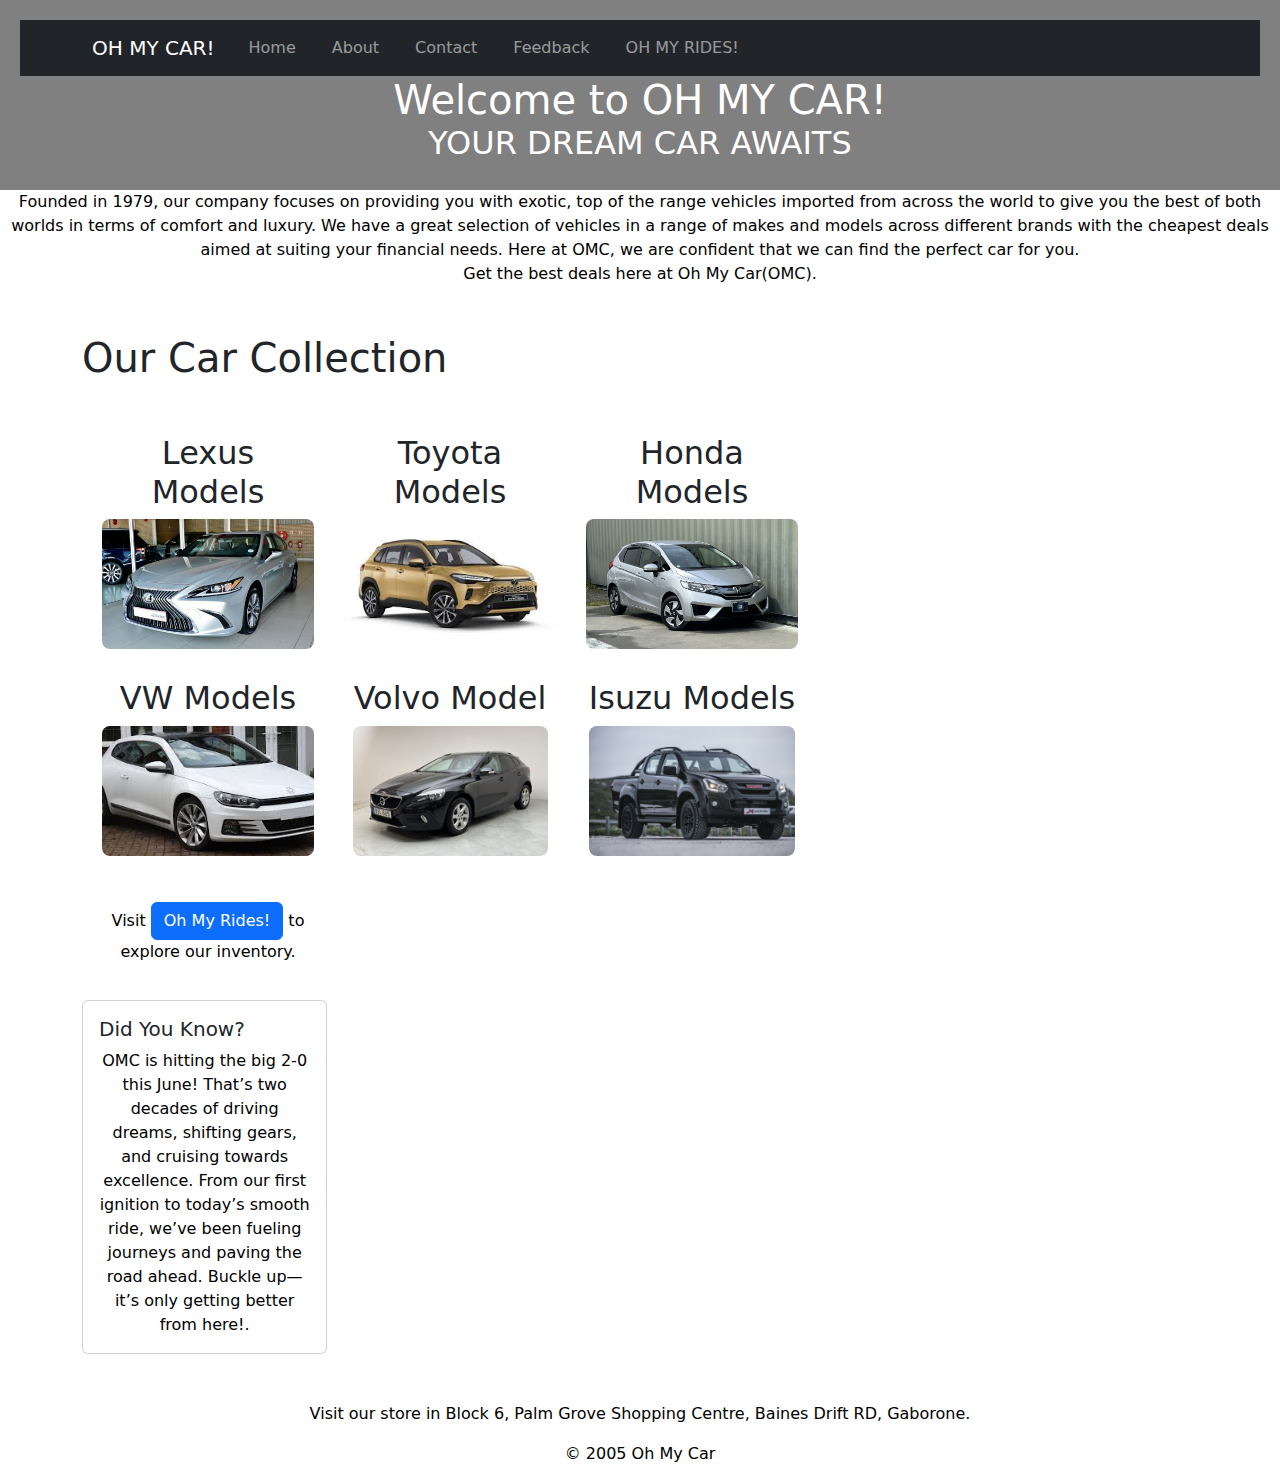
==== index.html @ e8a88209 "Update index.html" ====
<!DOCTYPE html>

<html lang="en">

<head>

<meta charset="UTF-8">

<meta name="viewport" content="width=device-width, initial-scale=1.0">

  <link rel="stylesheet" href="main.css">

<title>OMC</title>

</head>
<!-- Bootstrap CSS -->

<link href="https://cdn.jsdelivr.net/npm/bootstrap@5.3.0/dist/css/bootstrap.min.css" rel="stylesheet">

  <!-- Bootstrap JS and dependencies -->

<script src="https://cdn.jsdelivr.net/npm/@popperjs/core@2.11.6/dist/umd/popper.min.js"></script>

<script src="https://cdn.jsdelivr.net/npm/bootstrap@5.3.0/dist/js/bootstrap.min.js"></script>
<body>

<header>

  <nav class="navbar navbar-expand-lg navbar-dark bg-dark">

<div class="container">

<a class="navbar-brand" href="index.html">OH MY CAR!</a>

<button class="navbar-toggler" type="button" data-bs-toggle="collapse" data-bs-target="#navbarNav">

<span class="navbar-toggler-icon"></span>

</button>

<div class="collapse navbar-collapse" id="navbarNav">

<ul class="navbar-nav">

<li class="nav-item">

<a class="nav-link" href="index.html">Home</a>

</li>

<li class="nav-item">

<a class="nav-link" href="about.html">About</a>

</li>

<li class="nav-item">

<a class="nav-link" href="contact.html">Contact</a>

</li>
  
<li class="nav-item">

<a class="nav-link" href="feedback.html">Feedback</a>
  
</li>

<li class="nav-item">

<a class="nav-link" href="ohmyrides.html">OH MY RIDES!</a>
  
</ul>

</div>

</div>

</nav>
  
<h1>Welcome to OH MY CAR!</h1>
<h2>YOUR DREAM CAR AWAITS</h2>                         
  
</header>


<main>

<p>Founded in 1979, our company focuses on providing you with exotic, top of the range vehicles imported from across the world to give you the best of both worlds in terms of comfort and luxury.
 We have a great selection of vehicles in a range of makes and models across different brands with the cheapest deals aimed at suiting your financial needs. Here at OMC, we are confident that we can find the perfect car for you.
  <br>
  Get the best deals here at Oh My Car(OMC).</p>

  <main class="container my-5">

<div class="row">

<div class="col-md-8">
  
<h1>Our Car Collection</h1>
  <br>
  <div class="car-collection">
    <div class="car-item">
  <h2>Lexus Models</h2>
<img src="2019-Lexus-ES-250-31-2224643_1.jpg
" alt="Lexus Model">
  </div>
     <div class="car-item">
  <h2>Toyota Models</h2>
 <img src="toyota.jpg" alt="Toyota Model"> 
  </div>
     <div class="car-item">
  <h2>Honda Models</h2>
   <img src="honda fit hybrid.jpg" alt="Honda Model">
  </div>
     <div class="car-item">
  <h2>VW Models</h2>
   <img src="VW Sirocco.jpg" alt="VW Model">
  </div>
     <div class="car-item">
  <h2>Volvo Model</h2>
   <img src="volvo.jpg" alt="Volvo Model">
</div>
     <div class="car-item">
  <h2>Isuzu Models</h2>
   <img src="d-max-x-rider-black-22_1800x1800.jpg" alt="Isuzu Model">
    </div>


  <p class="mt-3">Visit <a href="ohmyrides.html" class="btn btn-primary">Oh My Rides!</a> to explore our inventory.</p>

</div>

<div class="col-md-4">

<div class="card">

<div class="card-body">

<h5 class="card-title">Did You Know?</h5>

<p class="card-text">OMC is hitting the big 2-0 this June! That’s two decades of driving dreams, shifting gears, and cruising towards excellence. From our first ignition to today’s smooth ride, we’ve been fueling journeys and paving the road ahead. Buckle up—it’s only getting better from here!.</p>


</div>

</div>

</div>
    
</main>


<footer>
<p>Visit our store in Block 6, Palm Grove Shopping Centre, Baines Drift RD, Gaborone.</p>
<p>&copy; 2005 Oh My Car</p>

</footer>

</body>

</html>


 <!DOCTYPE html>
---- main.css ----
body {

font-family:Arial, sans-serif;

color:black;

background-color:#808080;

margin: 0;

padding: 0;

line-height: 1.6;

}

header {

background-color:grey;

color: white;

padding: 20px;

text-align: center;

}

p  {
  
text-align: center;
color: black;
  
}

.car-collection {
    display: grid;
    grid-template-columns: repeat(auto-fit, minmax(250px, 1fr));
    gap: 30px;
    justify-content: center;
    text-align: center;
}

.car-collection img {
    width: 150%;
    height: 350px; /* Adjust if images look stretched */
    object-fit: cover; /* Ensures images fit properly */
    border-radius: 8px; /* Optional for rounded edges */
}

.car-collection div {
    display: flex;
    flex-direction: column;
    align-items: center;
}
h2  {

   margin-left: auto;
  margin-right: auto;

}
header h1 {

margin: 0;

}

nav a {

color: black;

text-decoration: none;

margin: 0 10px;

  }


nav a:hover {

text-decoration: underline;

}
.car-collection {
    display: grid;
    grid-template-columns: repeat(auto-fit, minmax(200px, 1fr));
    gap: 30px;
    justify-items: center;
    text-align: center;
    padding: 20px;
}

.car-collection div {
    display: flex;
    flex-direction: column;
    align-items: center;
}

.car-collection img {
    width: 100%; /* Fixed width for uniform size */
    height: 130px; /* Adjusted height */
    object-fit: cover;
    border-radius: 8px;
    transition: transform 0.3s ease-in-out;
}

.car-collection img:hover {
    transform: scale(1.05); /* Slight zoom on hover */
}

.ohmyrides-page .car-listing {
    display: grid;
    grid-template-columns: repeat(auto-fit, minmax(250px, 1fr));
    gap: 20px;
    padding: 20px;
}

.ohmyrides-page .car-item {
    background: white;
    padding: 15px;
    border-radius: 10px;
    box-shadow: 0px 4px 6px rgba(0, 0, 0, 0.1);
    text-align: center;
}

.ohmyrides-page .car-item img {
    width: 100%;
    height: 180px;
    object-fit: cover;
    border-radius: 5px;
}

 .feedback.html {
<style>
        body {
            font-family: Arial, sans-serif;
            background-color: #f4f4f4;
            text-align: center;
        }
        .container {
            width: 40%;
            background: white;
            padding: 20px;
            margin: 50px auto;
            box-shadow: 0px 0px 10px rgba(0, 0, 0, 0.1);
            border-radius: 10px;
        }
        input, select {
            width: 90%;
            padding: 10px;
            margin: 10px 0;
            border: 1px solid #ccc;
            border-radius: 5px;
        }
        .radio-group {
            text-align: left;
            margin: 10px 0;
        }
        button {
            background: #007bff;
            color: white;
            border: none;
            padding: 10px;
            width: 100%;
            border-radius: 5px;
            cursor: pointer;
        }
        button:hover {
            background: #0056b3;
        }
        a {
            text-decoration: none;
            color: #007bff;
            font-weight: bold;
        }
    </style>
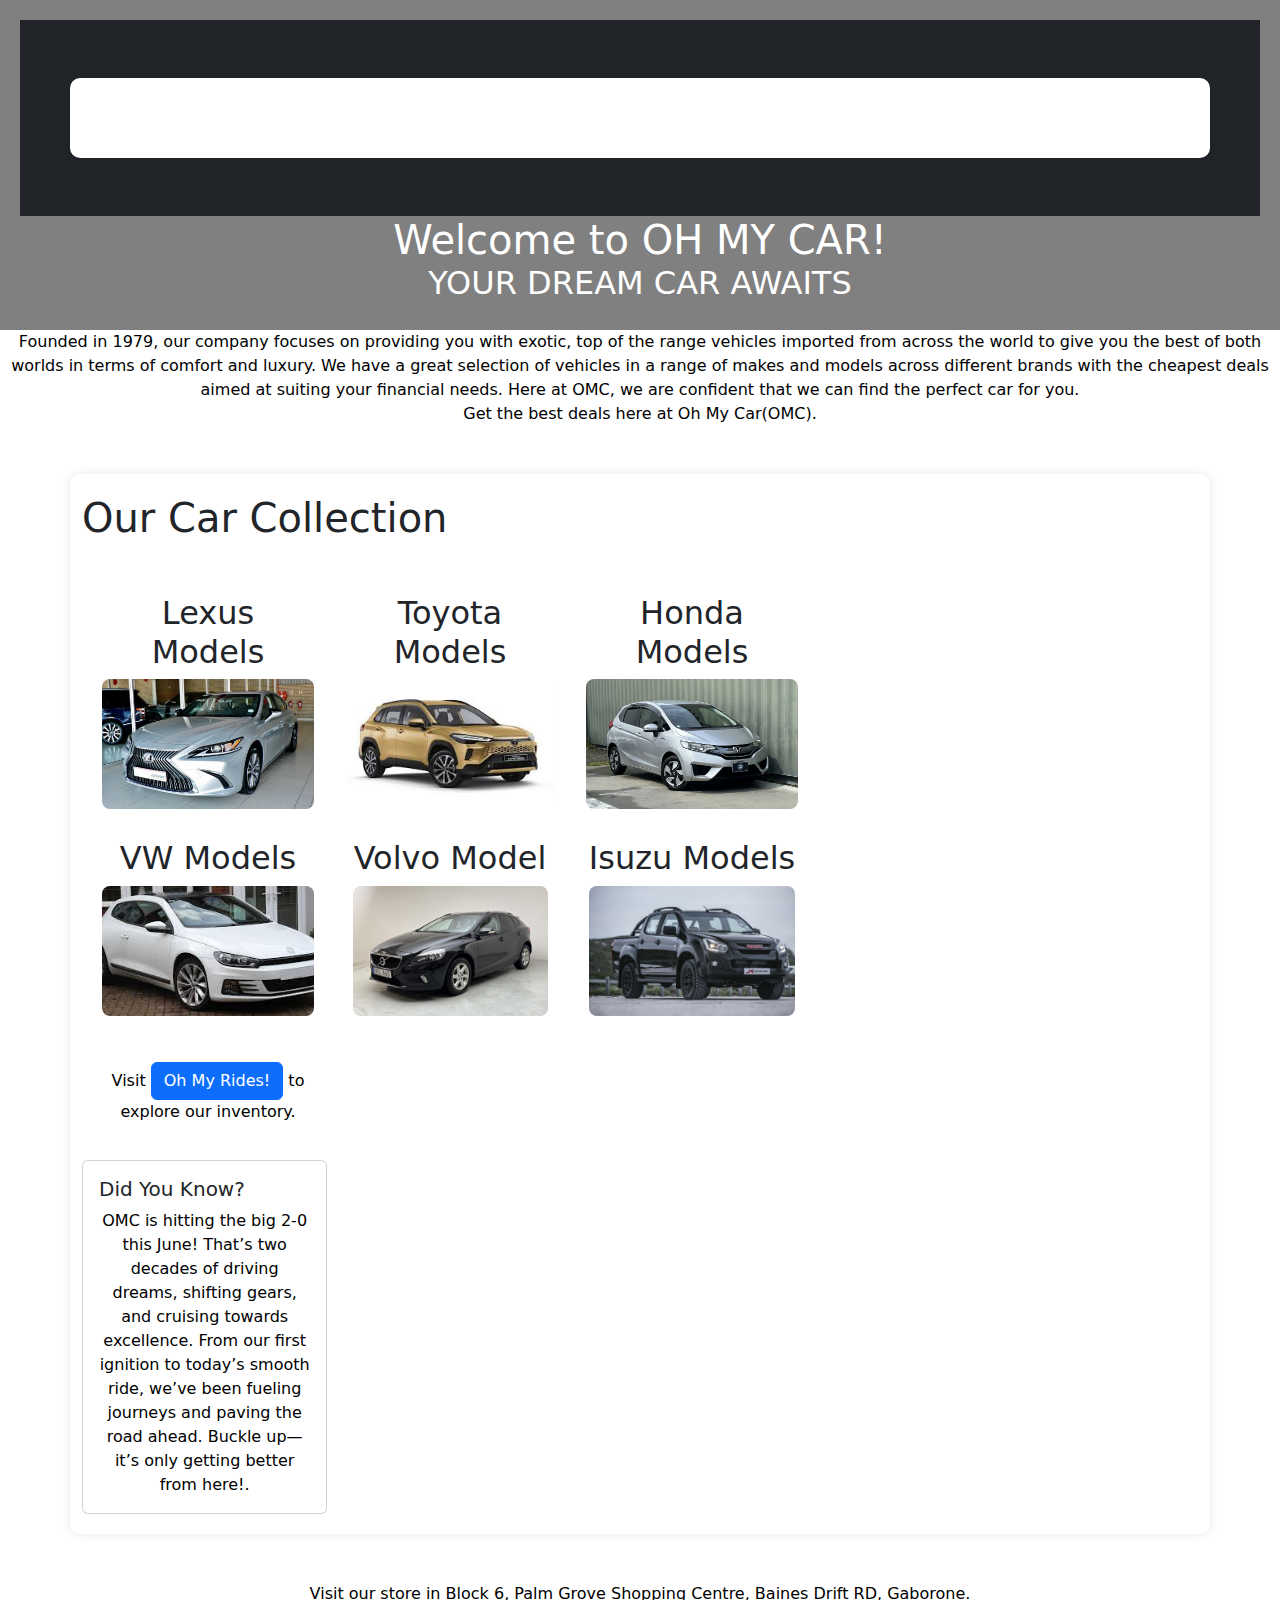
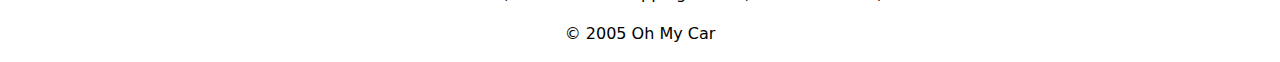
==== commit 1c330c65: "Update index.html" ====
--- a/index.html
+++ b/index.html
@@ -141,7 +141,6 @@
 
 <p class="card-text">OMC is hitting the big 2-0 this June! That’s two decades of driving dreams, shifting gears, and cruising towards excellence. From our first ignition to today’s smooth ride, we’ve been fueling journeys and paving the road ahead. Buckle up—it’s only getting better from here!.</p>
 
-
 </div>
 
 </div>
--- a/main.css
+++ b/main.css
@@ -31,6 +31,23 @@
 text-align: center;
 color: black;
   
+}
+
+.text-box {
+    padding: 20px;
+    border-radius: 10px;
+    background-color: #f9f9f9; /* Light background */
+    box-shadow: 0 4px 8px rgba(0,0,0,0.1);
+}
+.button {
+    background-color: #007bff; /* Blue */
+    color: white;
+    padding: 10px 20px;
+    text-decoration: none;
+    border-radius: 5px;
+}
+.button:hover {
+    background-color: #0056b3;
 }
 
 .car-collection {
@@ -130,9 +147,7 @@
     border-radius: 5px;
 }
 
- .feedback.html {
-<style>
-        body {
+ .feedback.html .body {
             font-family: Arial, sans-serif;
             background-color: #f4f4f4;
             text-align: center;
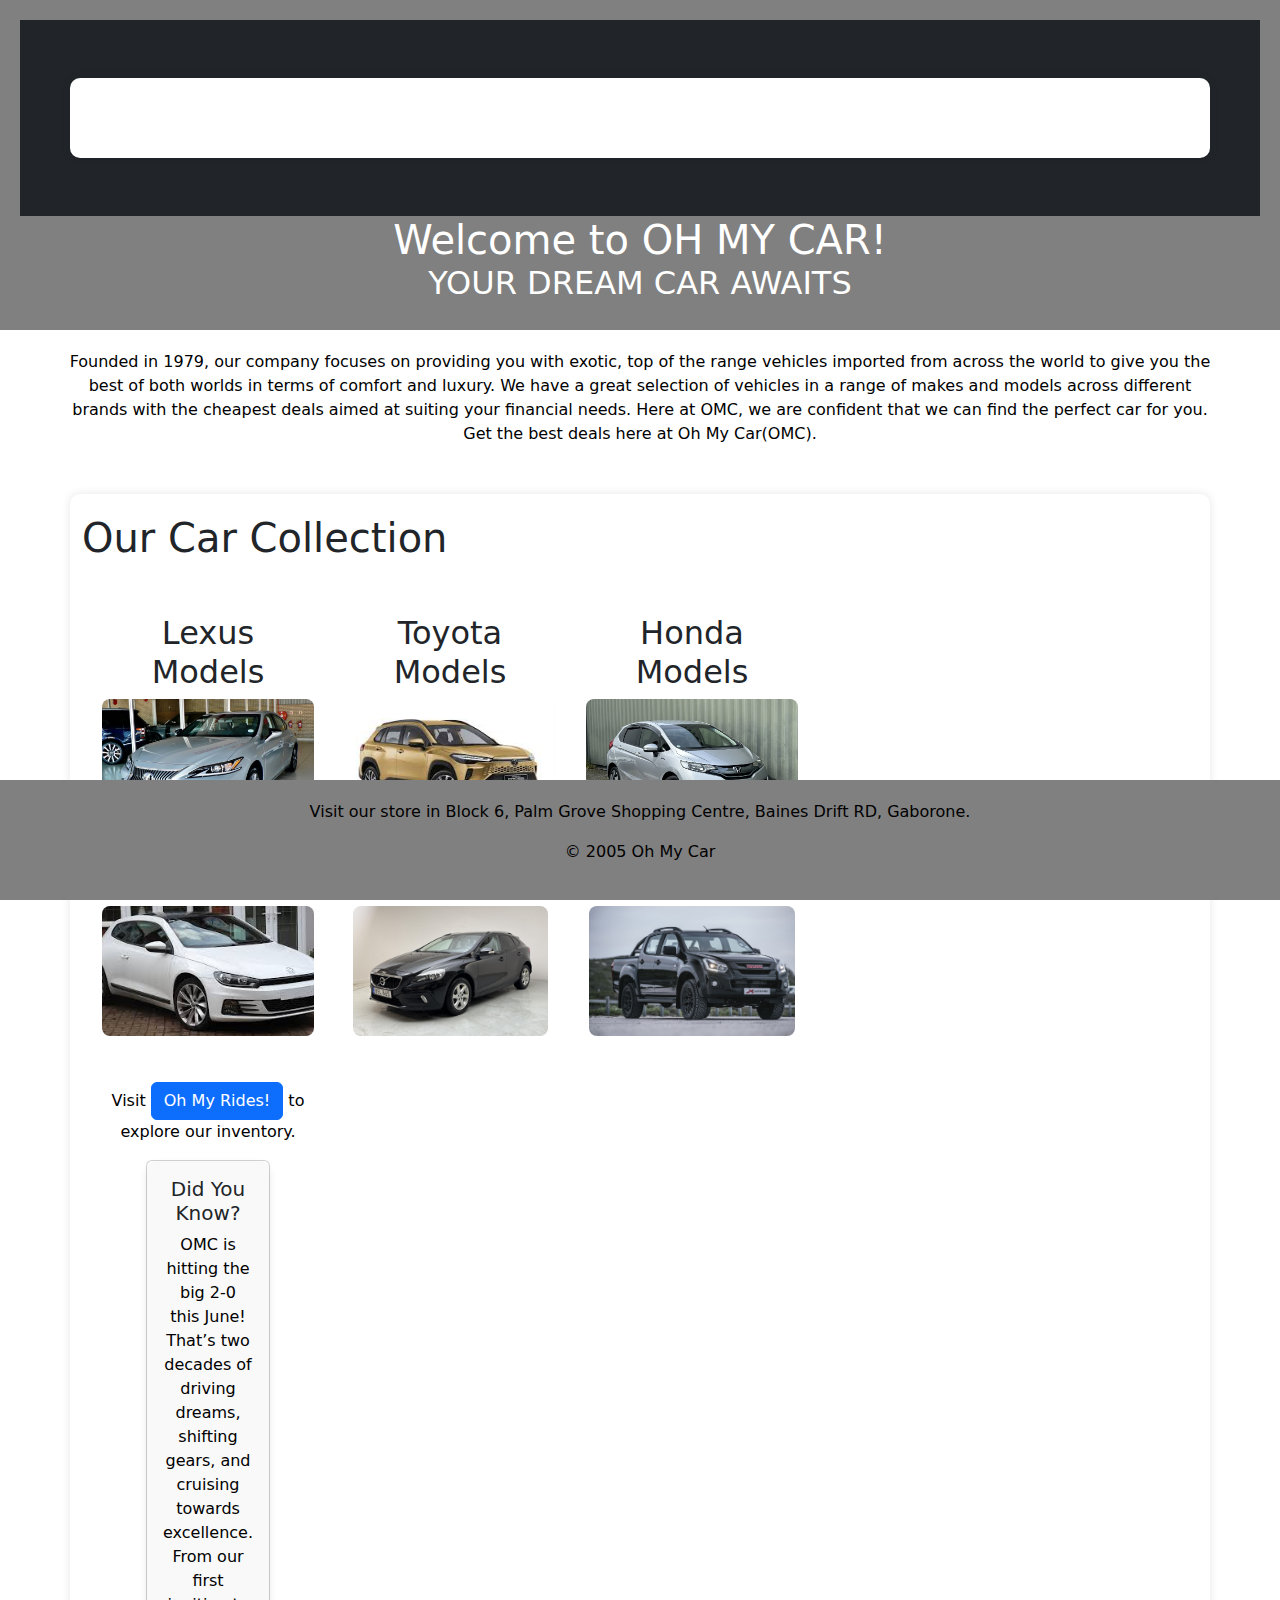
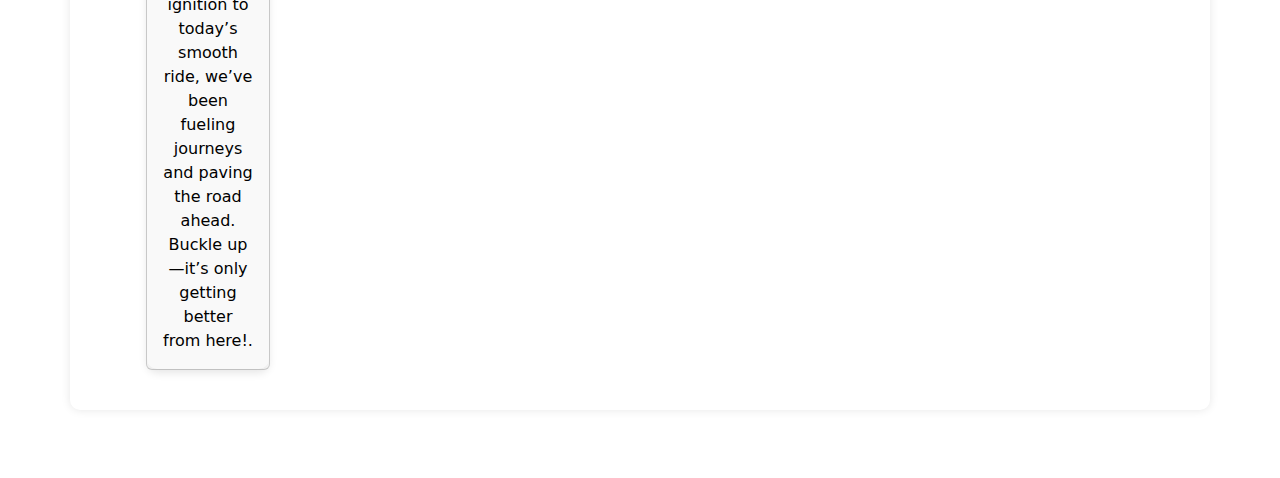
==== commit ee00eb3b: "Update index.html" ====
--- a/index.html
+++ b/index.html
@@ -126,10 +126,9 @@
    <img src="d-max-x-rider-black-22_1800x1800.jpg" alt="Isuzu Model">
     </div>
 
+    <div class="right-align">
 
   <p class="mt-3">Visit <a href="ohmyrides.html" class="btn btn-primary">Oh My Rides!</a> to explore our inventory.</p>
-
-</div>
 
 <div class="col-md-4">
 
@@ -142,13 +141,11 @@
 <p class="card-text">OMC is hitting the big 2-0 this June! That’s two decades of driving dreams, shifting gears, and cruising towards excellence. From our first ignition to today’s smooth ride, we’ve been fueling journeys and paving the road ahead. Buckle up—it’s only getting better from here!.</p>
 
 </div>
-
 </div>
-
 </div>
-    
+</div>
+      
 </main>
-
 
 <footer>
 <p>Visit our store in Block 6, Palm Grove Shopping Centre, Baines Drift RD, Gaborone.</p>
--- a/main.css
+++ b/main.css
@@ -33,7 +33,17 @@
   
 }
 
-.text-box {
+main {
+
+padding: 20px;
+
+max-width: 1200px;
+
+margin: 0 auto;
+
+}
+
+.card-body {
     padding: 20px;
     border-radius: 10px;
     background-color: #f9f9f9; /* Light background */
@@ -147,7 +157,7 @@
     border-radius: 5px;
 }
 
- .feedback.html .body {
+ .feedback-page .body {
             font-family: Arial, sans-serif;
             background-color: #f4f4f4;
             text-align: center;
@@ -188,4 +198,27 @@
             color: #007bff;
             font-weight: bold;
         }
+
+footer {
+
+background-color: #808080;
+
+color: black;
+
+text-align: center;
+
+padding: 20px;
+
+position: fixed;
+
+bottom: 0;
+
+left: 0;
+
+right: 0;
+
+width: 100%;
+
+margin-top: auto;
+}
     </style>
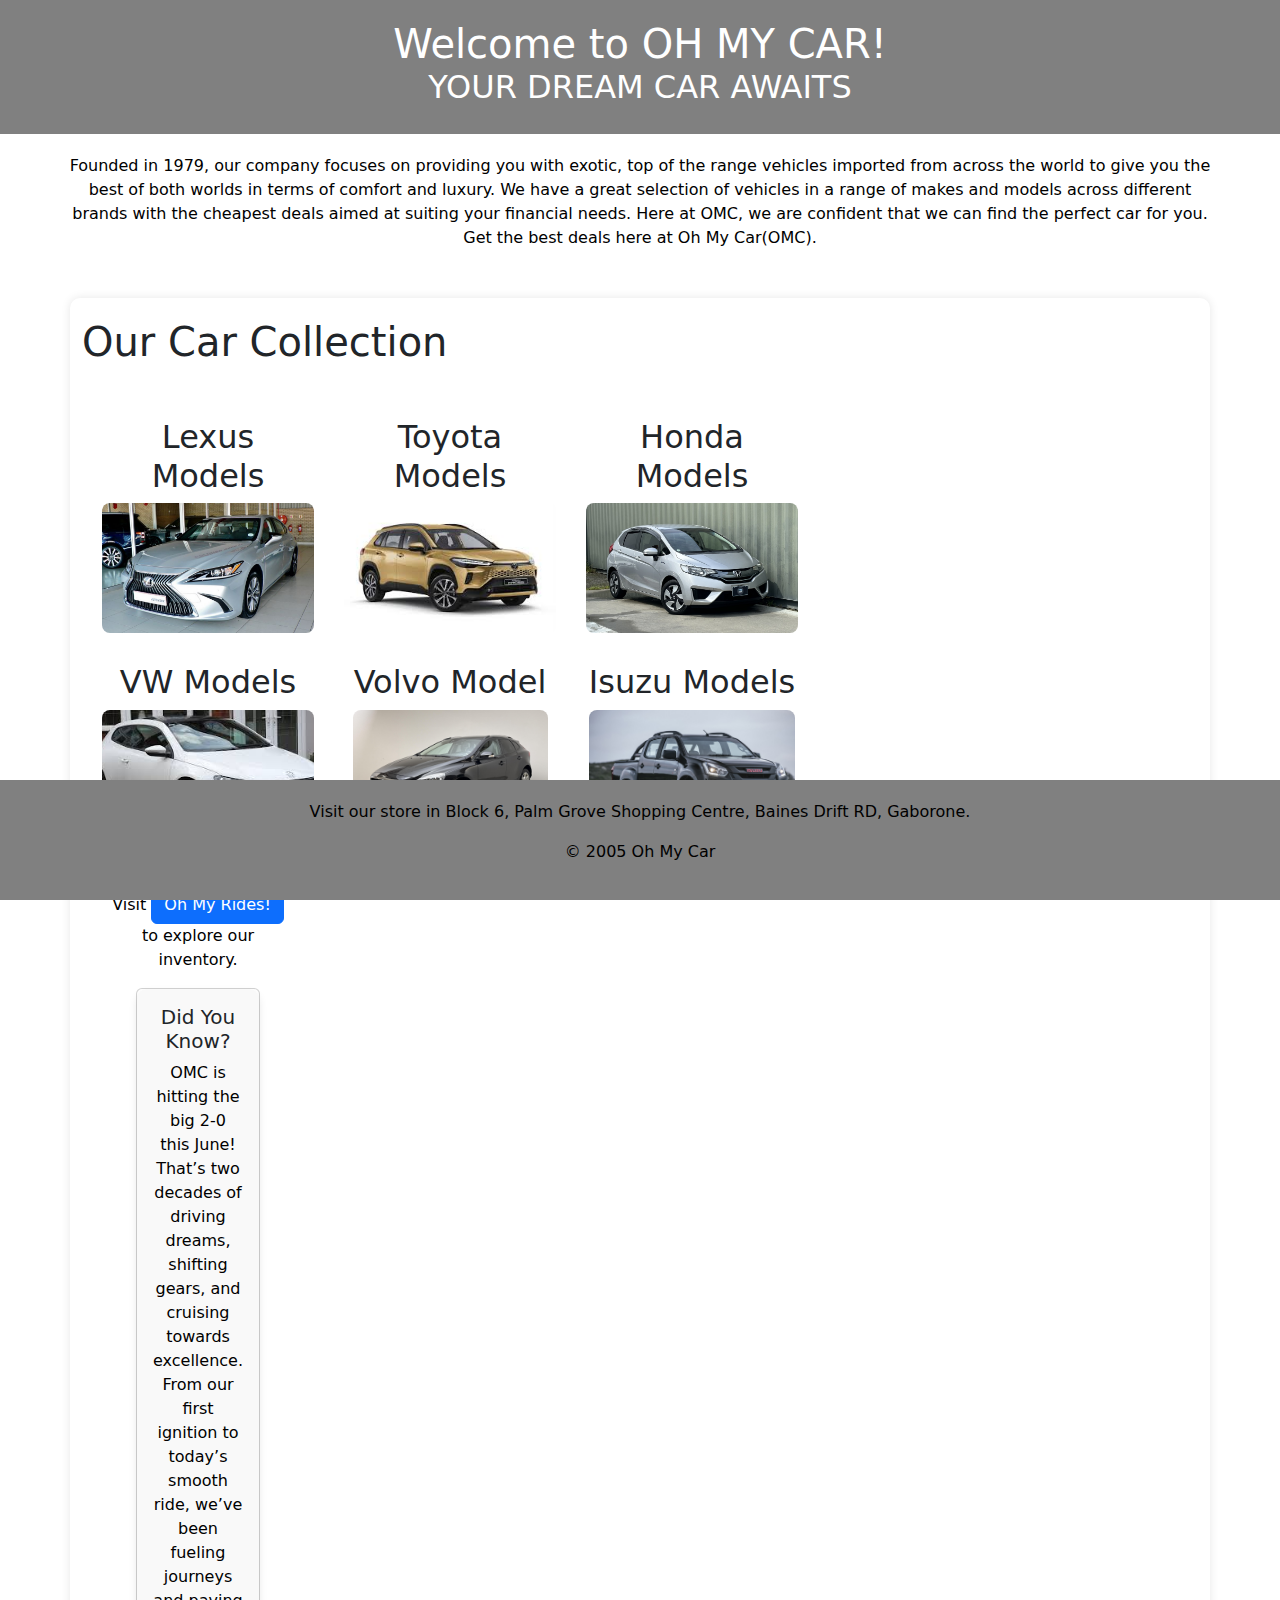
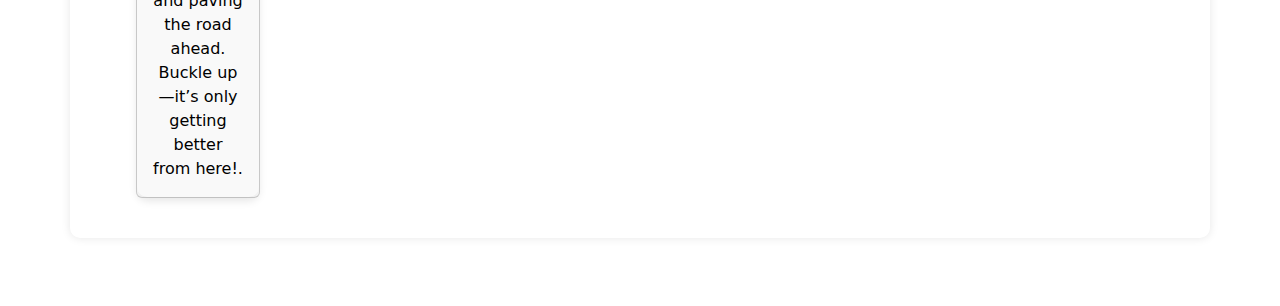
==== commit 9fabd8c1: "Update index.html" ====
--- a/index.html
+++ b/index.html
@@ -25,58 +25,6 @@
 <body>
 
 <header>
-
-  <nav class="navbar navbar-expand-lg navbar-dark bg-dark">
-
-<div class="container">
-
-<a class="navbar-brand" href="index.html">OH MY CAR!</a>
-
-<button class="navbar-toggler" type="button" data-bs-toggle="collapse" data-bs-target="#navbarNav">
-
-<span class="navbar-toggler-icon"></span>
-
-</button>
-
-<div class="collapse navbar-collapse" id="navbarNav">
-
-<ul class="navbar-nav">
-
-<li class="nav-item">
-
-<a class="nav-link" href="index.html">Home</a>
-
-</li>
-
-<li class="nav-item">
-
-<a class="nav-link" href="about.html">About</a>
-
-</li>
-
-<li class="nav-item">
-
-<a class="nav-link" href="contact.html">Contact</a>
-
-</li>
-  
-<li class="nav-item">
-
-<a class="nav-link" href="feedback.html">Feedback</a>
-  
-</li>
-
-<li class="nav-item">
-
-<a class="nav-link" href="ohmyrides.html">OH MY RIDES!</a>
-  
-</ul>
-
-</div>
-
-</div>
-
-</nav>
   
 <h1>Welcome to OH MY CAR!</h1>
 <h2>YOUR DREAM CAR AWAITS</h2>                         
--- a/main.css
+++ b/main.css
@@ -41,6 +41,13 @@
 
 margin: 0 auto;
 
+}
+
+.right-align {
+    display: flex;
+    flex-direction: column;
+    align-items: flex-end; /* Aligns to the right */
+    margin-right: 20px; /* Adjust spacing from the right */
 }
 
 .card-body {
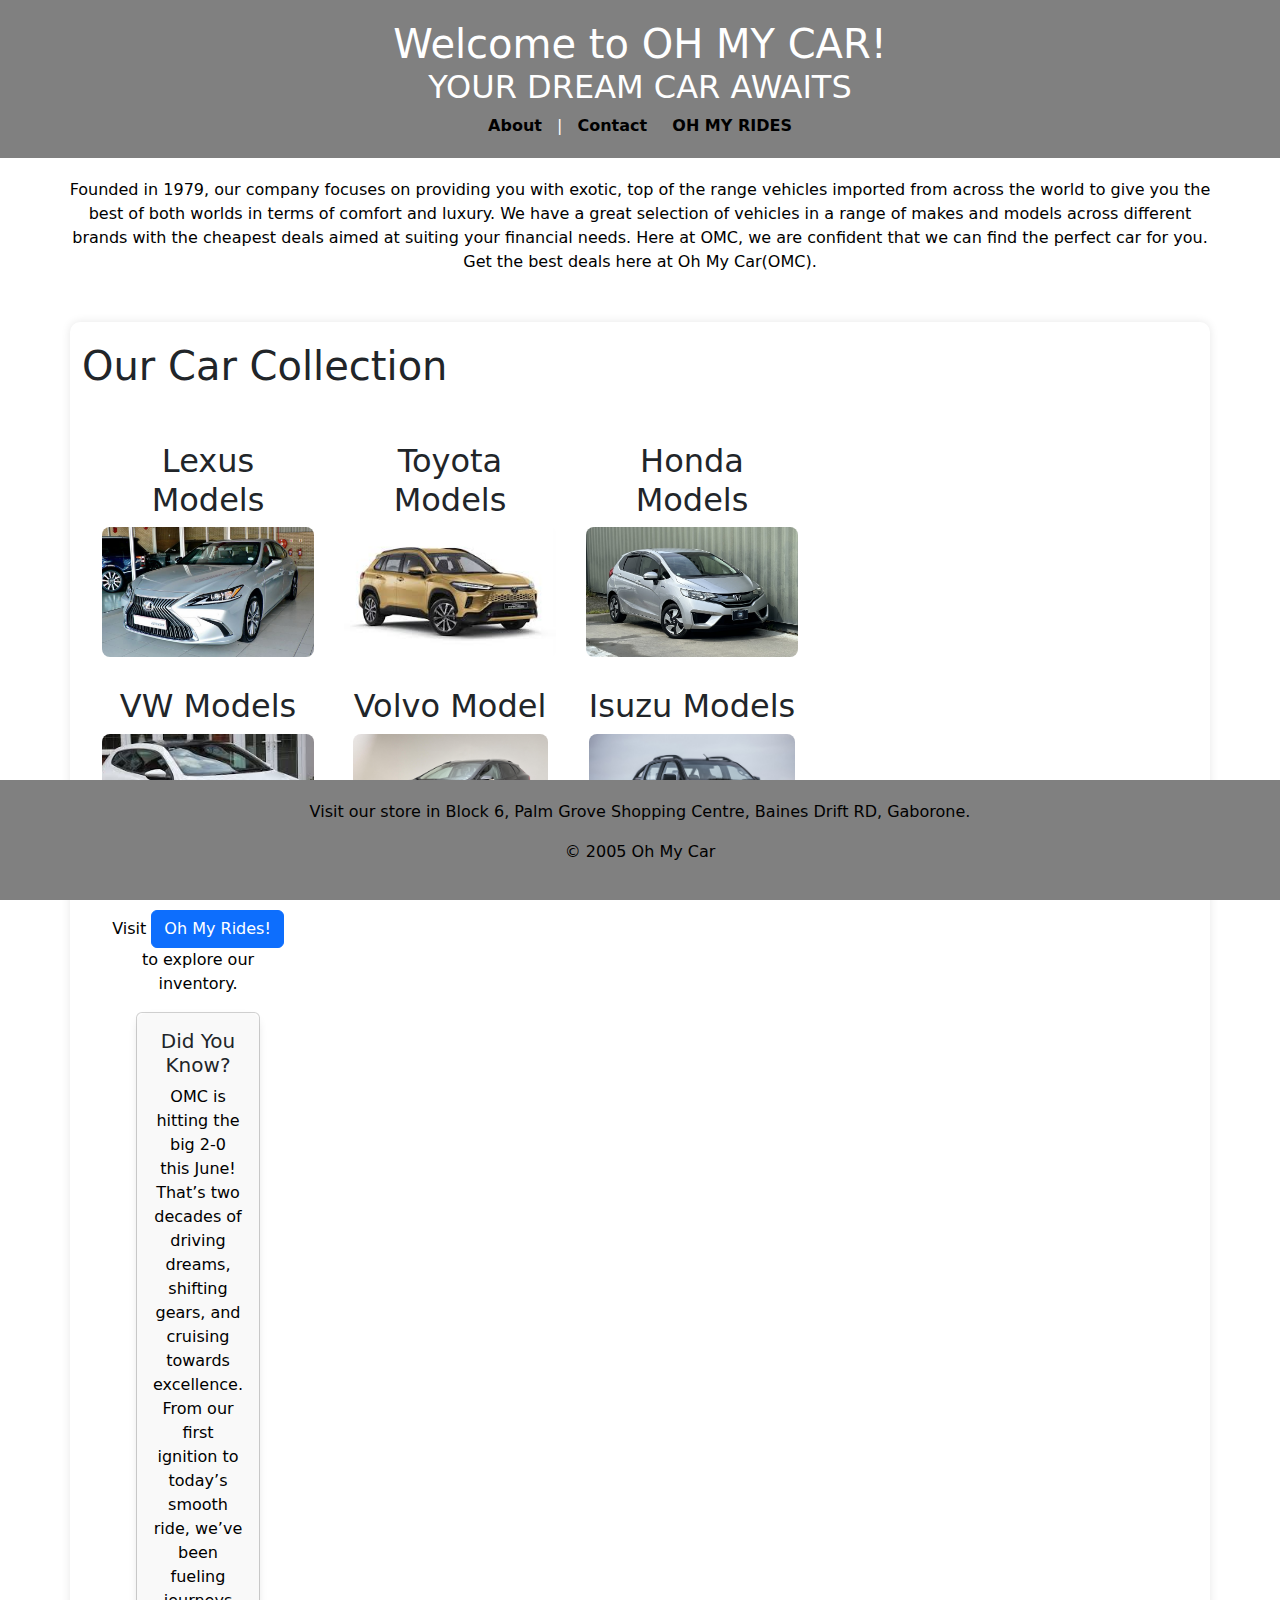
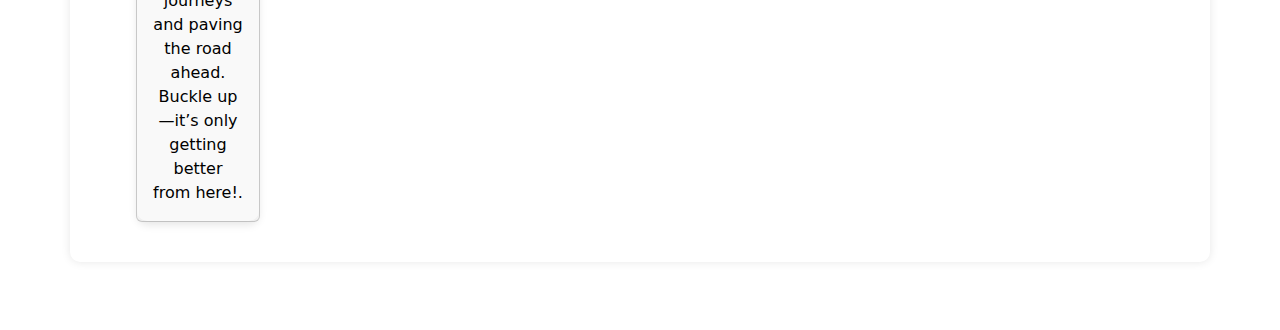
==== commit 62642d71: "Update index.html" ====
--- a/index.html
+++ b/index.html
@@ -28,7 +28,11 @@
   
 <h1>Welcome to OH MY CAR!</h1>
 <h2>YOUR DREAM CAR AWAITS</h2>                         
-  
+   <nav>
+            
+            <a href="about.html">About</a> |
+            <a href="contact.html">Contact</a>
+            <a href="ohmyrides.html">OH MY RIDES</a>
 </header>
 
 
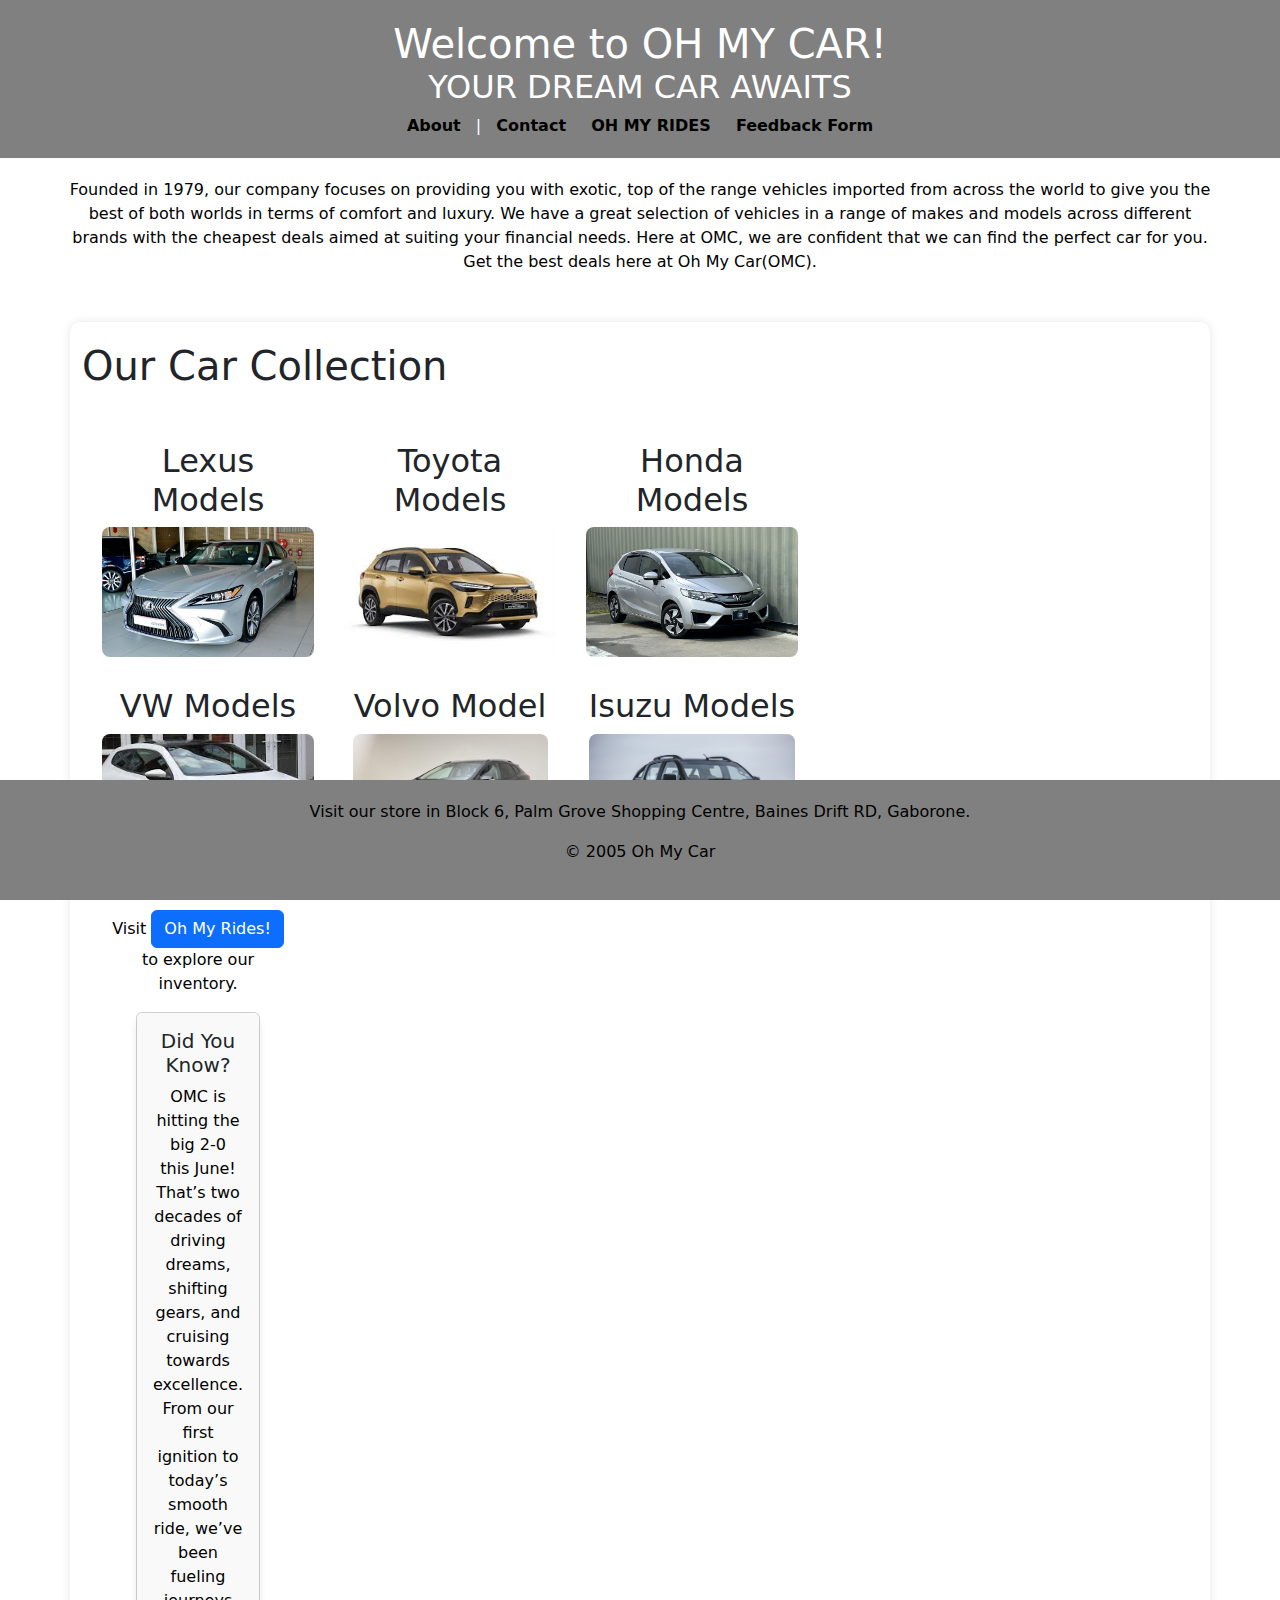
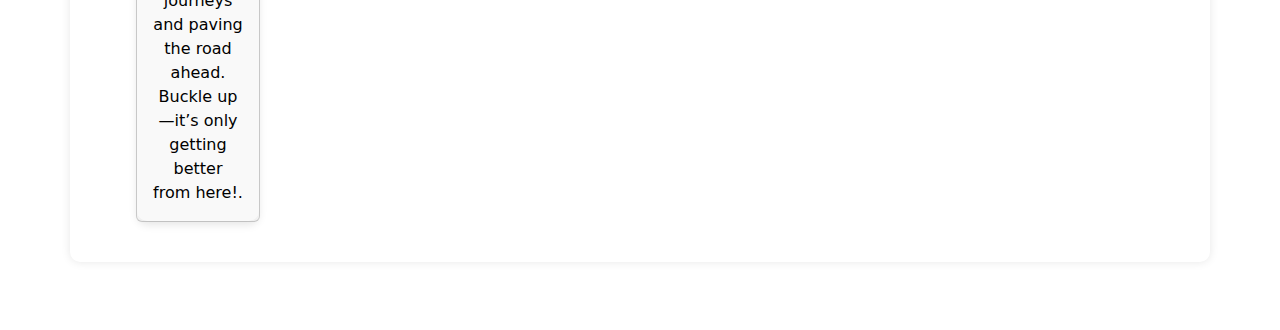
==== commit 36353211: "Update index.html" ====
--- a/index.html
+++ b/index.html
@@ -33,6 +33,7 @@
             <a href="about.html">About</a> |
             <a href="contact.html">Contact</a>
             <a href="ohmyrides.html">OH MY RIDES</a>
+            <a href="feedback.html">Feedback Form</a>
 </header>
 
 
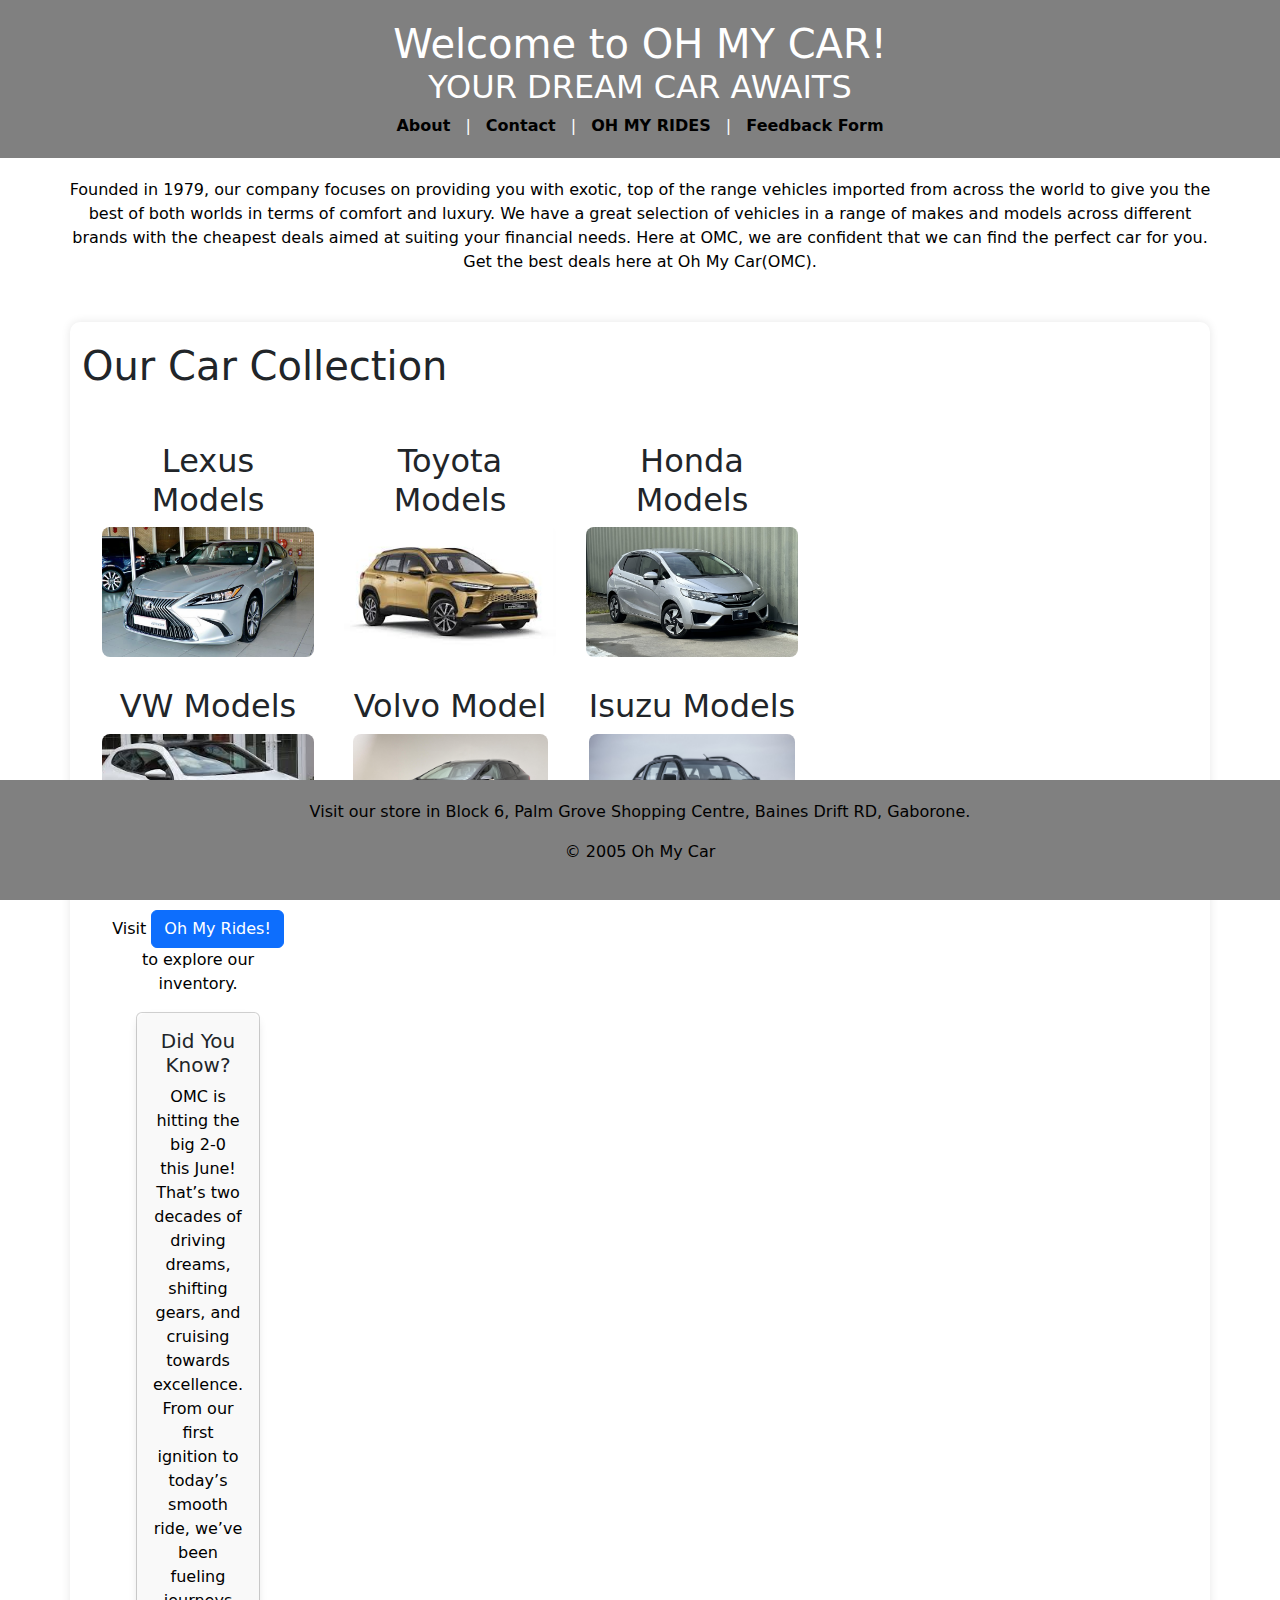
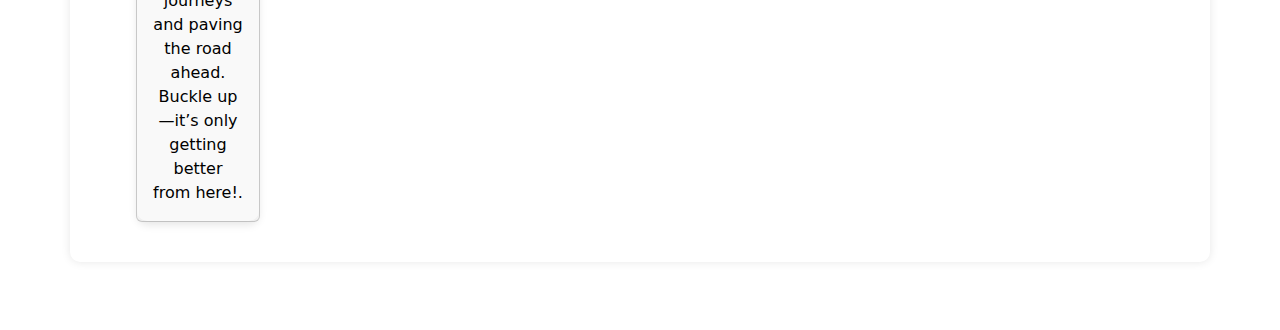
==== commit 72009372: "Update index.html" ====
--- a/index.html
+++ b/index.html
@@ -31,8 +31,8 @@
    <nav>
             
             <a href="about.html">About</a> |
-            <a href="contact.html">Contact</a>
-            <a href="ohmyrides.html">OH MY RIDES</a>
+            <a href="contact.html">Contact</a> |
+            <a href="ohmyrides.html">OH MY RIDES</a> |
             <a href="feedback.html">Feedback Form</a>
 </header>
 
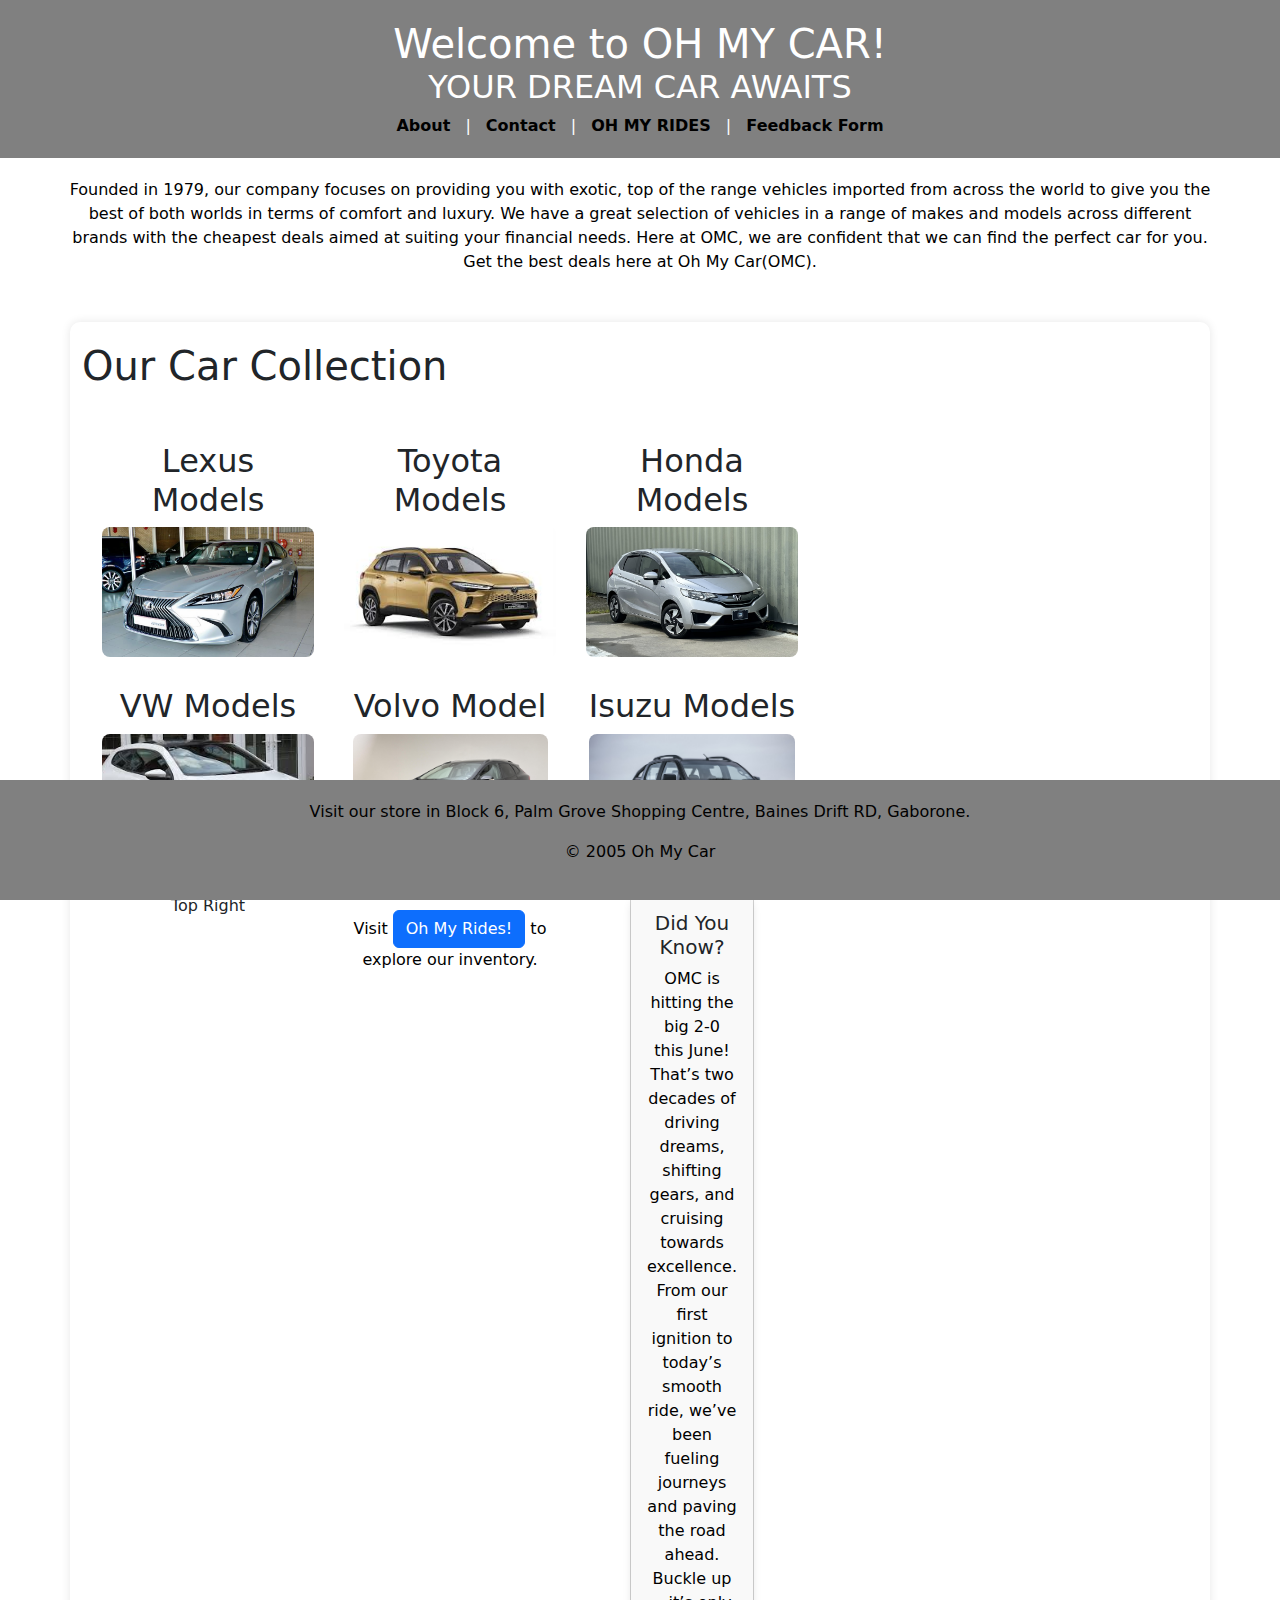
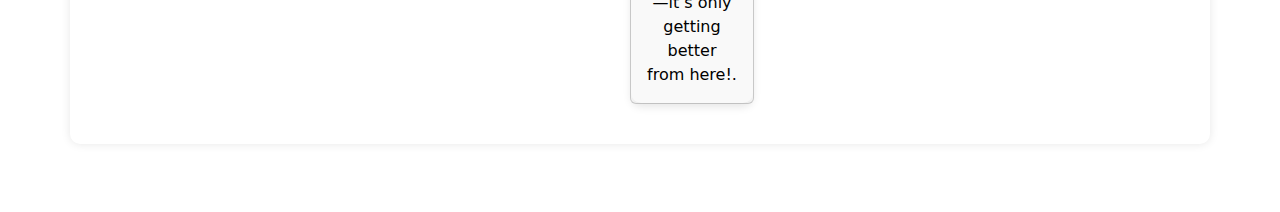
==== commit 24017e04: "Update index.html" ====
--- a/index.html
+++ b/index.html
@@ -79,7 +79,7 @@
    <img src="d-max-x-rider-black-22_1800x1800.jpg" alt="Isuzu Model">
     </div>
 
-    <div class="right-align">
+    <div class="w3-display-topright">Top Right</div>
 
   <p class="mt-3">Visit <a href="ohmyrides.html" class="btn btn-primary">Oh My Rides!</a> to explore our inventory.</p>
 
